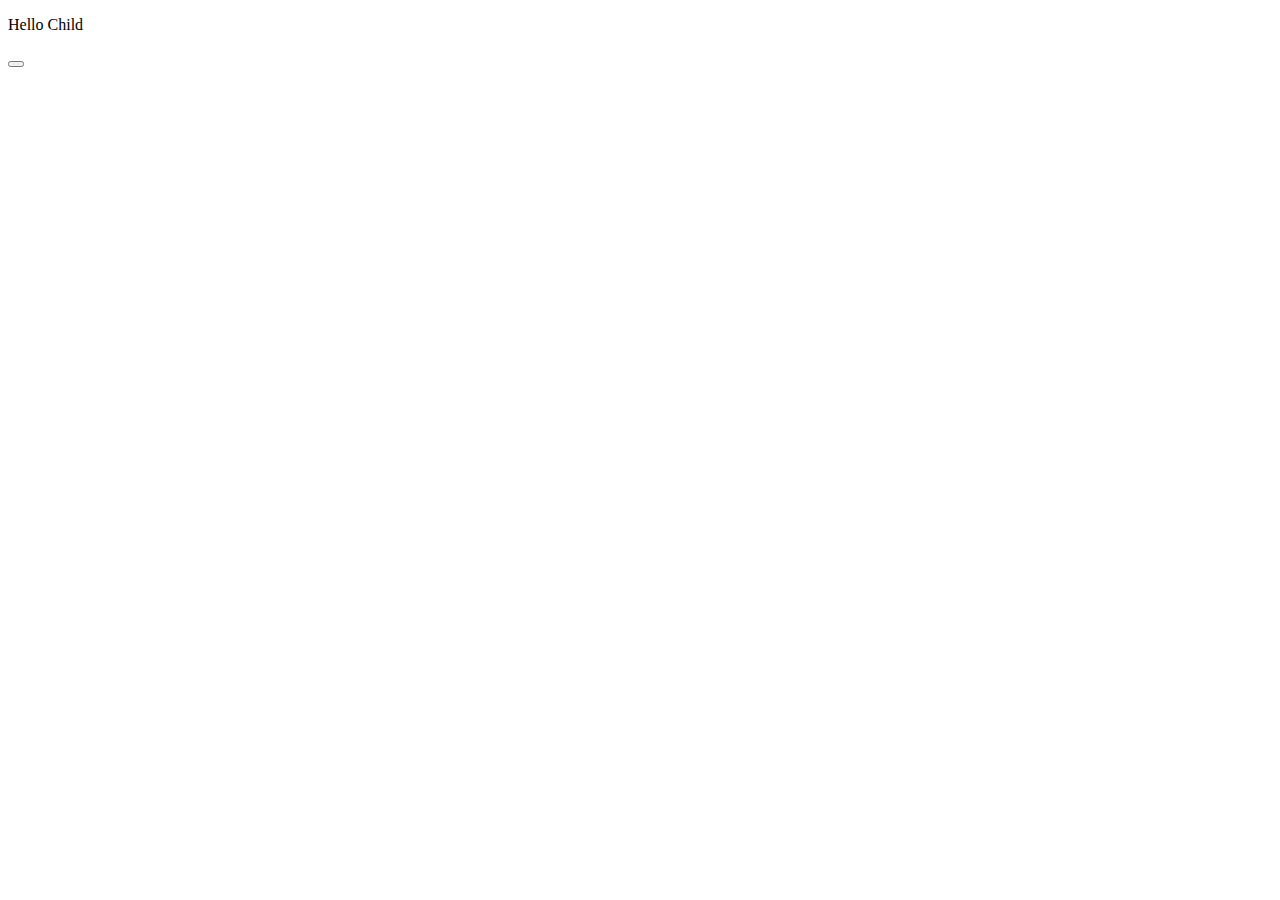
==== index.html @ 46e3f696 "Random Math Quize Puzzles" ====
<!DOCTYPE html>
<html lang="en">
  <head>
    <meta charset="UTF-8" />
    <meta name="viewport" content="width=device-width, initial-scale=1.0" />
    <title>Document</title>
  </head>
  <body>
    <p>Hello Child</p>
    <button></button>
  </body>
</html>
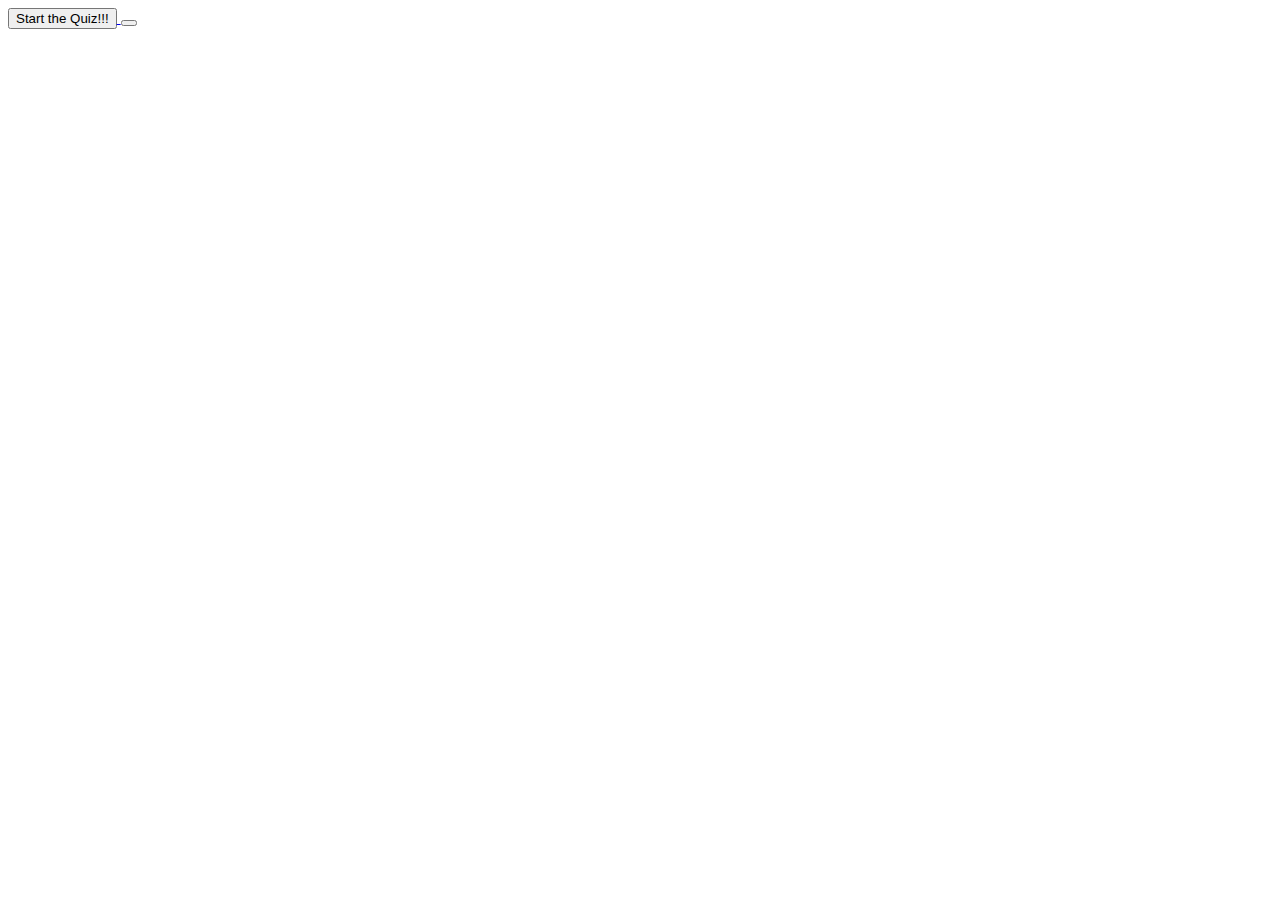
==== commit 9715197c: "Update index.html" ====
--- a/index.html
+++ b/index.html
@@ -6,7 +6,7 @@
     <title>Document</title>
   </head>
   <body>
-    <p>Hello Child</p>
+     <a href="MyQuiz.html"> <button>Start the Quiz!!!</button> </a>
     <button></button>
   </body>
 </html>
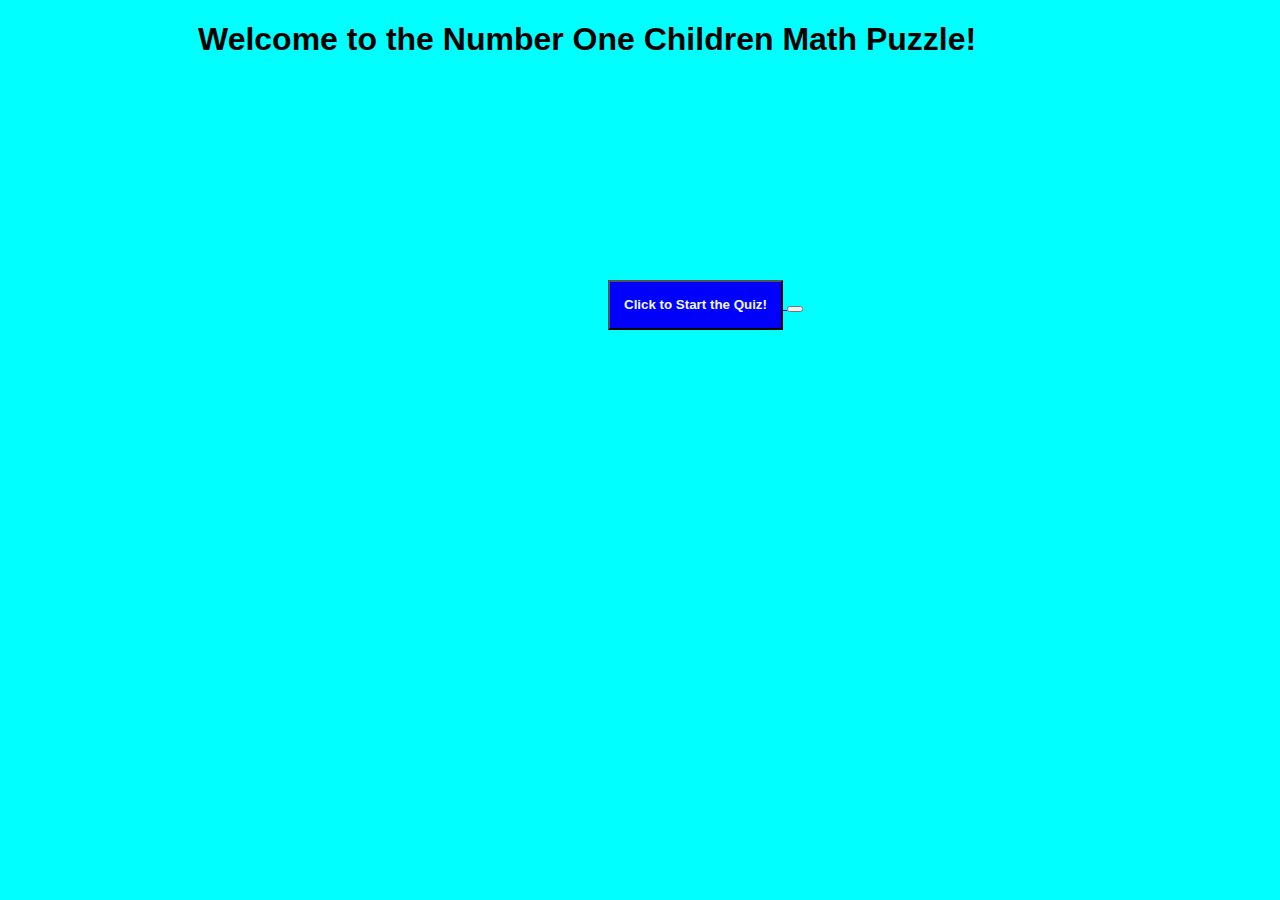
==== commit 06252354: "Update index.html" ====
--- a/index.html
+++ b/index.html
@@ -3,10 +3,34 @@
   <head>
     <meta charset="UTF-8" />
     <meta name="viewport" content="width=device-width, initial-scale=1.0" />
-    <title>Document</title>
+    <title>Children Math Hub</title>
   </head>
-  <body>
-     <a href="MyQuiz.html"> <button>Start the Quiz!!!</button> </a>
+  <body style="background-color: aqua">
+     <h1
+      style="
+        font-family: 'Segoe UI', Tahoma, Geneva, Verdana, sans-serif;
+        margin-left: 190px;
+      "
+    >
+      Welcome to the Number One Children Math Puzzle!
+    </h1>
+    <a href="MyQuiz.html">
+      <button
+        style="
+          background-color: blue;
+          color: aliceblue;
+          height: 50px;
+          width: 175px;
+          cursor: pointer;
+          font-weight: bold;
+          padding: 5px;
+          margin-left: 600px;
+          margin-top: 200px;
+        "
+      >
+        Click to Start the Quiz!
+      </button>
+    </a>
     <button></button>
   </body>
 </html>
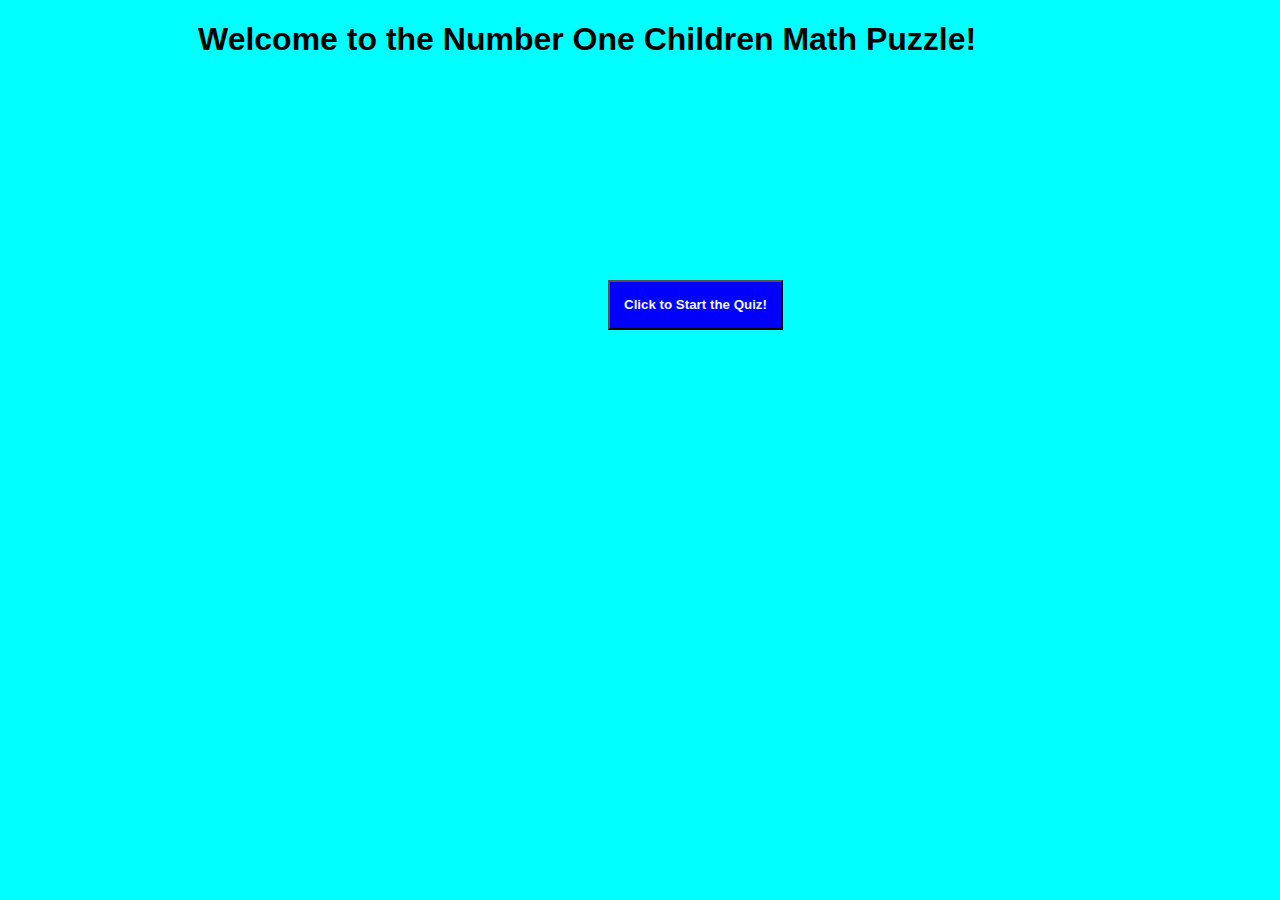
==== commit 5bffa61b: "Update index.html" ====
--- a/index.html
+++ b/index.html
@@ -31,6 +31,6 @@
         Click to Start the Quiz!
       </button>
     </a>
-    <button></button>
+
   </body>
 </html>
